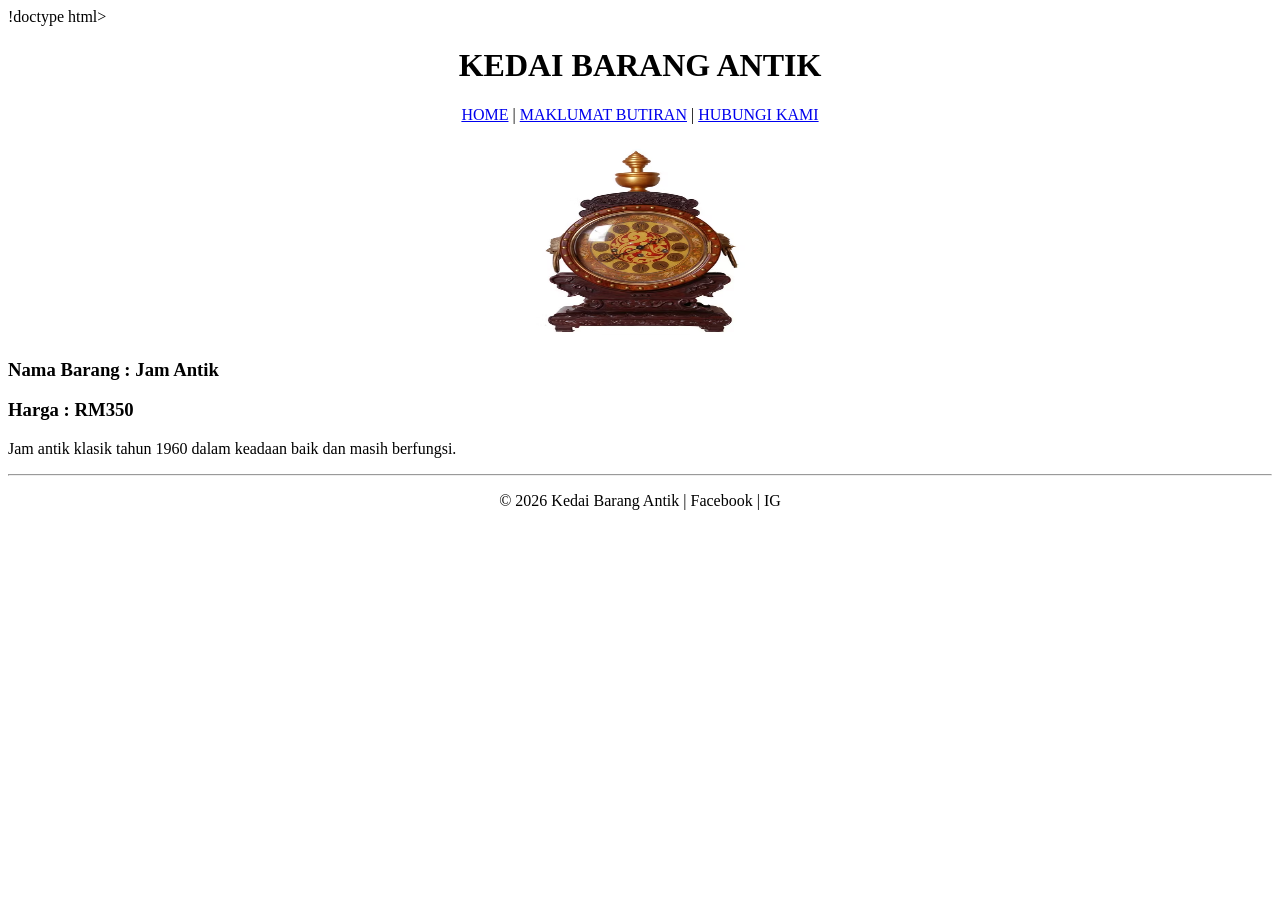
==== index.html @ 941225f8 "save" ====
!doctype html>
<html>
  <head>
    <title>Kedai Barang Antik</title>
  </head>
  <body>
    <h1 align="center">KEDAI BARANG ANTIK</h1>

    <p align="center">
      <a href="index.html">HOME</a> |
      <a href="maklumat.html">MAKLUMAT BUTIRAN</a> |
      <a href="hubungi.html">HUBUNGI KAMI</a>
    </p>

    <center>
      <img src="images/jamantik.avif" width="250" height="200" />
    </center>

    <h3>Nama Barang : Jam Antik</h3>
    <h3>Harga : RM350</h3>

    <p>Jam antik klasik tahun 1960 dalam keadaan baik dan masih berfungsi.</p>

    <hr />

    <p align="center">© 2026 Kedai Barang Antik | Facebook | IG</p>
  </body>
</html>
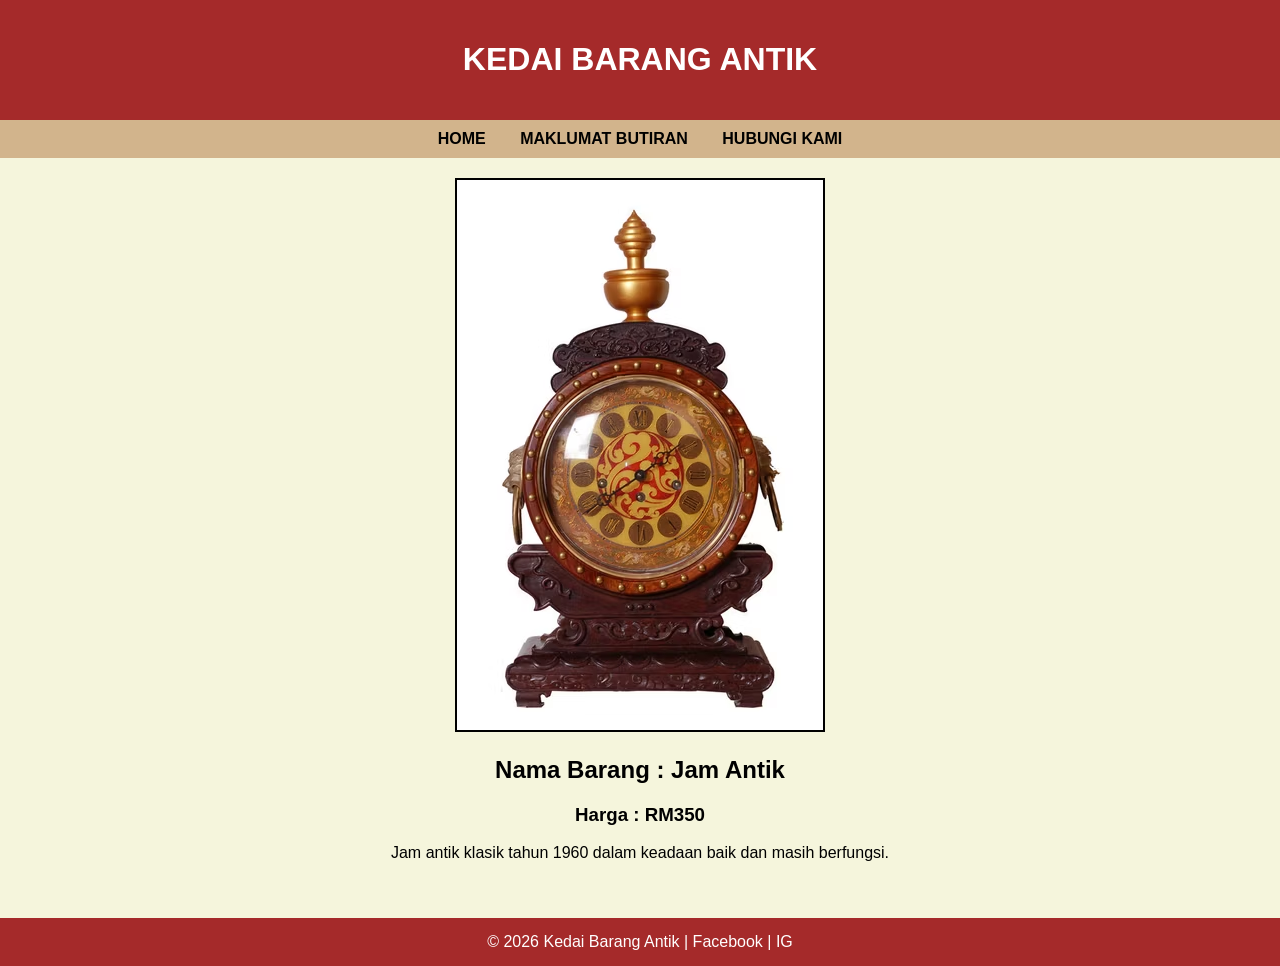
==== commit 239fa624: "Refactor HTML structure and add CSS styling for improved layout and design" ====
--- a/index.html
+++ b/index.html
@@ -1,28 +1,31 @@
-!doctype html>
+<!doctype html>
 <html>
   <head>
     <title>Kedai Barang Antik</title>
+    <link rel="stylesheet" href="style.css" />
   </head>
+
   <body>
-    <h1 align="center">KEDAI BARANG ANTIK</h1>
+    <div class="header">
+      <h1>KEDAI BARANG ANTIK</h1>
+    </div>
 
-    <p align="center">
-      <a href="index.html">HOME</a> |
-      <a href="maklumat.html">MAKLUMAT BUTIRAN</a> |
+    <div class="menu">
+      <a href="index.html">HOME</a>
+      <a href="maklumat.html">MAKLUMAT BUTIRAN</a>
       <a href="hubungi.html">HUBUNGI KAMI</a>
-    </p>
+    </div>
 
-    <center>
-      <img src="images/jamantik.avif" width="250" height="200" />
-    </center>
+    <div class="content">
+      <img src="images/jamantik.avif"  />
 
-    <h3>Nama Barang : Jam Antik</h3>
-    <h3>Harga : RM350</h3>
+      <h2>Nama Barang : Jam Antik</h2>
 
-    <p>Jam antik klasik tahun 1960 dalam keadaan baik dan masih berfungsi.</p>
+      <h3>Harga : RM350</h3>
 
-    <hr />
+      <p>Jam antik klasik tahun 1960 dalam keadaan baik dan masih berfungsi.</p>
+    </div>
 
-    <p align="center">© 2026 Kedai Barang Antik | Facebook | IG</p>
+    <div class="footer">© 2026 Kedai Barang Antik | Facebook | IG</div>
   </body>
-</html>+</html>
--- a/style.css
+++ b/style.css
@@ -0,0 +1,42 @@
+body{
+    font-family: Arial, sans-serif;
+    background-color: #f5f5dc;
+    margin: 0;
+}
+
+.header{
+    background-color: brown;
+    color: white;
+    text-align: center;
+    padding: 20px;
+}
+
+.menu{
+    background-color: #d2b48c;
+    text-align: center;
+    padding: 10px;
+}
+
+.menu a{
+    text-decoration: none;
+    color: black;
+    margin: 15px;
+    font-weight: bold;
+}
+
+.content{
+    text-align: center;
+    padding: 20px;
+}
+
+.footer{
+    background-color: brown;
+    color: white;
+    text-align: center;
+    padding: 15px;
+    margin-top: 20px;
+}
+
+img{
+    border: 2px solid black;
+}
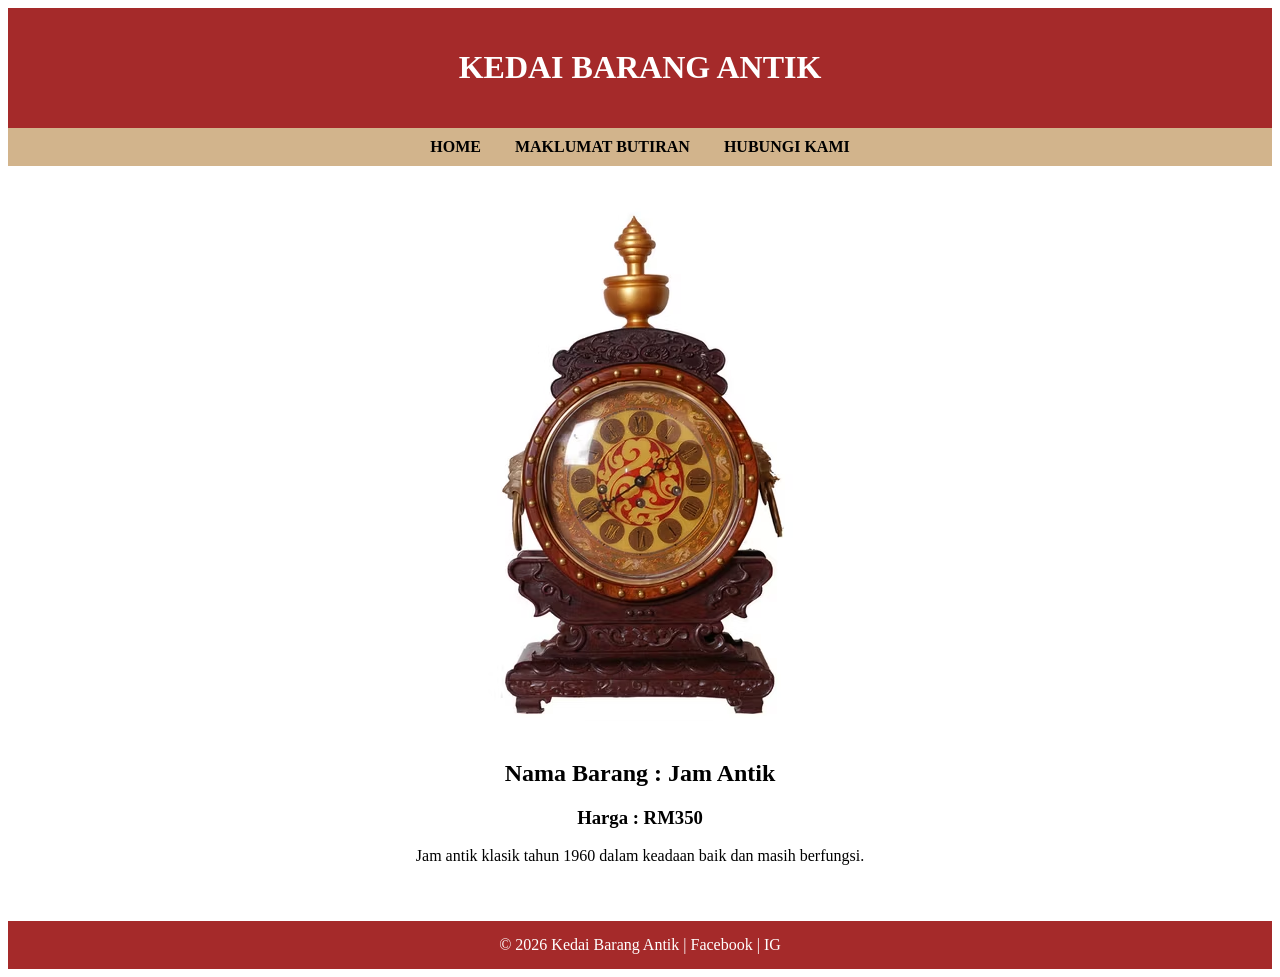
==== commit 5fa543bf: "change" ====
--- a/index.html
+++ b/index.html
@@ -1,4 +1,4 @@
-<!doctype html>
+<!DOCTYPE html>
 <html>
   <head>
     <title>Kedai Barang Antik</title>
--- a/style.css
+++ b/style.css
@@ -1,4 +1,4 @@
-body{
+.body{
     font-family: Arial, sans-serif;
     background-color: #f5f5dc;
     margin: 0;
@@ -37,6 +37,6 @@
     margin-top: 20px;
 }
 
-img{
+.img{
     border: 2px solid black;
 }
